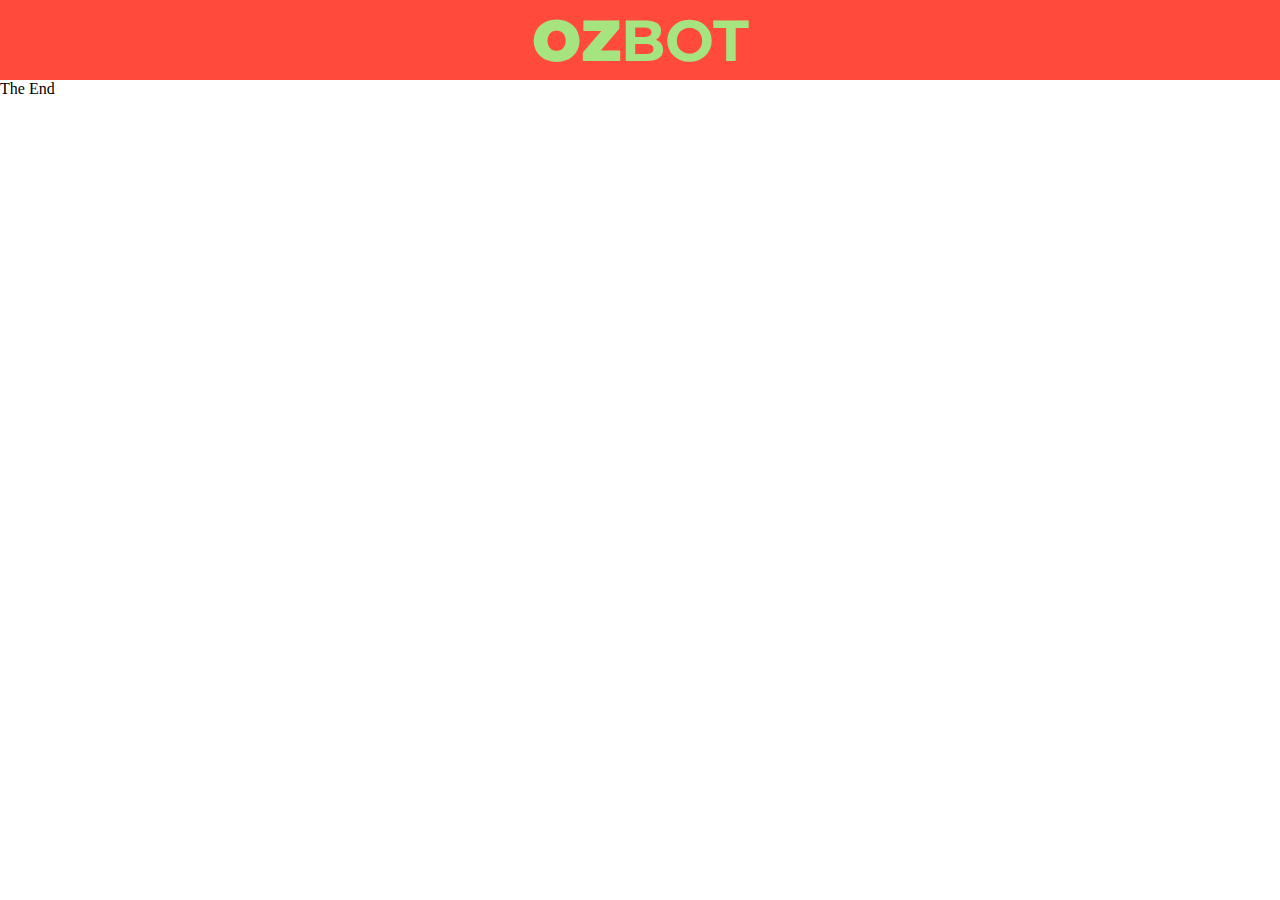
==== end.html @ 840cbe9f "page 4 story line" ====
<!Doctype HTML>
<head>
  <title>OZBOT</title>
  <link href="static/normalize.css" rel="stylesheet" type="text/css">
  <link href="static/style.css" rel="stylesheet" type="text/css">
  <link href='http://fonts.googleapis.com/css?family=Nunito|Signika:700,400|Montserrat:400,700' rel='stylesheet' type='text/css'>
</head>

<body>
  <nav><p><b>OZ</b>BOT</p></nav>	
  The End

</body>
---- static/style.css ----
body{
  margin: 0px;
}

body#page_4{
  background-color: cornsilk;
}

div#page_4{
  width:950px;
  height: 620px;
  background-image: url(Background3_4.jpg);
  background-size: 100%;  
  background-repeat: no-repeat;
  margin-left: auto;
  margin-right: auto;
  margin-top: 15px;
  box-shadow: 2px 3px 10px 5px #888880;
}

div.story_text{
  width: 450px;
  height: 400px;  
  font-size: 24px;
  background-color: #FDF6ED;
  padding: 20px;
  border-radius: 25px;
  box-shadow: 2px 3px 10px #888880;
  position: absolute;
  top: 184px; 
  margin-left: 45px;
  font-family: Nunito;
}

nav{
  background-color: #FF4A3C;
  height: 80px;
  margin: 0px;
  /*box-shadow: 2px 2px 2px #888880;*/
}

p{
  font-size: 58px;
  margin:0px;
  padding-top: 5px;  
  text-align: center;
  color: #A6E480;
  font-family: Montserrat;
  font-weight: 700;
  /*text-shadow: 2px 2px #ff0000;*/
}
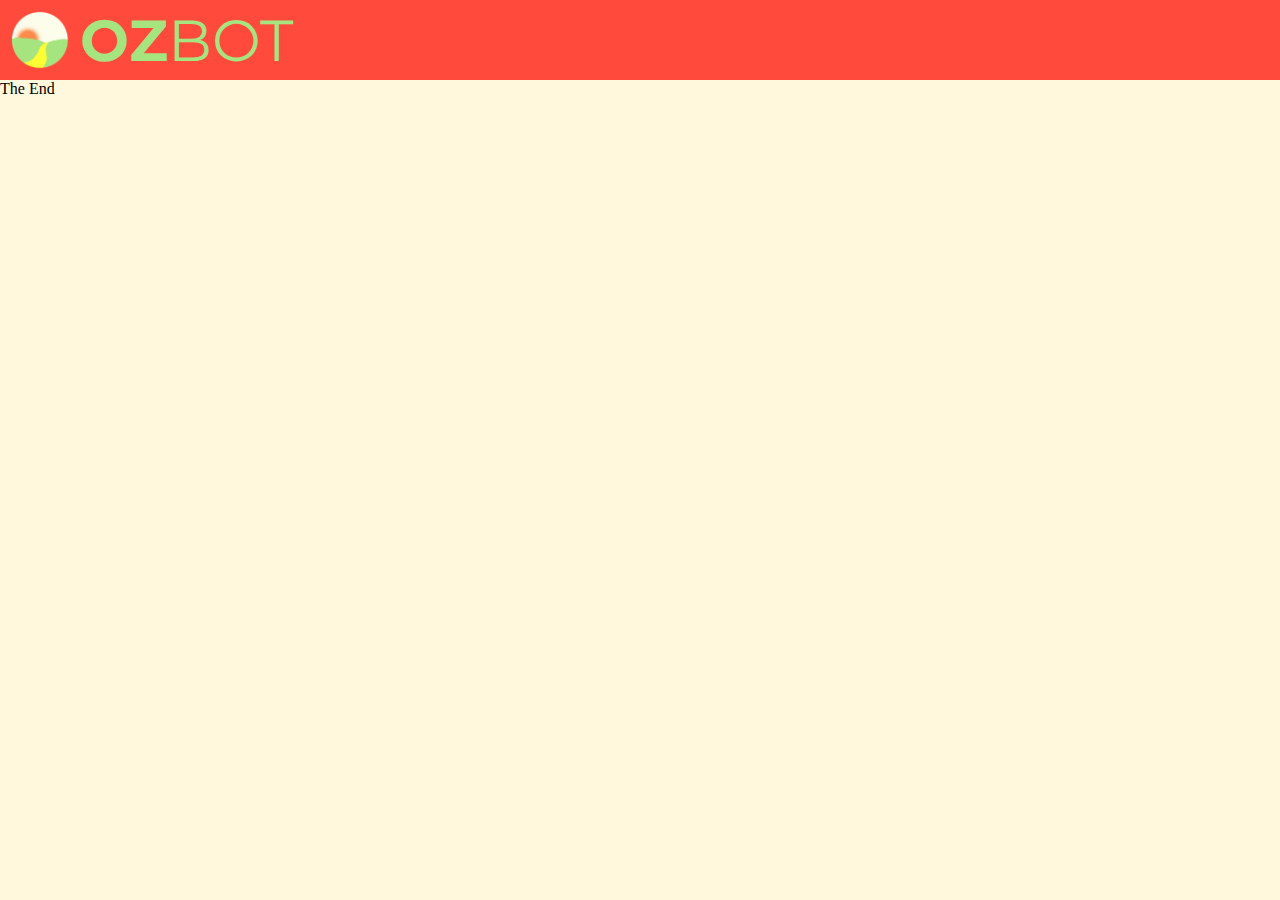
==== commit a0c134aa: "add basic css to end page" ====
--- a/end.html
+++ b/end.html
@@ -6,8 +6,11 @@
   <link href='http://fonts.googleapis.com/css?family=Nunito|Signika:700,400|Montserrat:400,700' rel='stylesheet' type='text/css'>
 </head>
 
-<body>
-  <nav><p><b>OZ</b>BOT</p></nav>	
+<body class="container">
+  <nav>
+    <img alt="logo image" src="static/Logo.png">
+    <p class="header"><strong>OZ</strong>BOT</p>
+  </nav> 	
   The End
 
 </body>
--- a/static/style.css
+++ b/static/style.css
@@ -2,14 +2,14 @@
   margin: 0px;
 }
 
-body#page_4{
+.container{
   background-color: cornsilk;
 }
 
-div#page_4{
+#page_1_text{
   width:950px;
   height: 620px;
-  background-image: url(Background3_4.jpg);
+  background-image: url(scarecrow.jpg);
   background-size: 100%;  
   background-repeat: no-repeat;
   margin-left: auto;
@@ -18,34 +18,88 @@
   box-shadow: 2px 3px 10px 5px #888880;
 }
 
-div.story_text{
+#page_2_text{
+  width:950px;
+  height: 620px;
+  background-image: url(dorothy.jpg);
+  background-size: 100%;  
+  background-repeat: no-repeat;
+  margin-left: auto;
+  margin-right: auto;
+  margin-top: 15px;
+  box-shadow: 2px 3px 10px 5px #888880;
+}
+
+#page_3_text{
+  width:950px;
+  height: 620px;
+  background-image: url(tinman.jpg);
+  background-size: 100%;  
+  background-repeat: no-repeat;
+  margin-left: auto;
+  margin-right: auto;
+  margin-top: 15px;
+  box-shadow: 2px 3px 10px 5px #888880;
+}
+
+#page_4_text{
+  width:950px;
+  height: 620px;
+  background-image: url(tinman.jpg);
+  background-size: 100%;  
+  background-repeat: no-repeat;
+  margin-left: auto;
+  margin-right: auto;
+  margin-top: 15px;
+  box-shadow: 2px 3px 10px 5px #888880;
+}
+
+#page_5_text{
+  width:950px;
+  height: 620px;
+  background-image: url(lion.jpg);
+  background-size: 100%;  
+  background-repeat: no-repeat;
+  margin-left: auto;
+  margin-right: auto;
+  margin-top: 15px;
+  box-shadow: 2px 3px 10px 5px #888880;
+}
+
+.story_text{
   width: 450px;
-  height: 400px;  
+  height: auto;  
   font-size: 24px;
   background-color: #FDF6ED;
   padding: 20px;
   border-radius: 25px;
   box-shadow: 2px 3px 10px #888880;
   position: absolute;
-  top: 184px; 
+  top: 150px; 
   margin-left: 45px;
-  font-family: Nunito;
+  font-family: "Nunito", sans-serif;
 }
 
 nav{
   background-color: #FF4A3C;
   height: 80px;
   margin: 0px;
-  /*box-shadow: 2px 2px 2px #888880;*/
+  width: 100%;
 }
 
-p{
+nav img {
+  float: left;
+  height: 60px;
+  padding: 10px;
+}
+
+.header {
+  float: left;
   font-size: 58px;
   margin:0px;
   padding-top: 5px;  
-  text-align: center;
+  text-align: left;
   color: #A6E480;
-  font-family: Montserrat;
-  font-weight: 700;
+  font-family: "Montserrat", sans-serif;
   /*text-shadow: 2px 2px #ff0000;*/
 }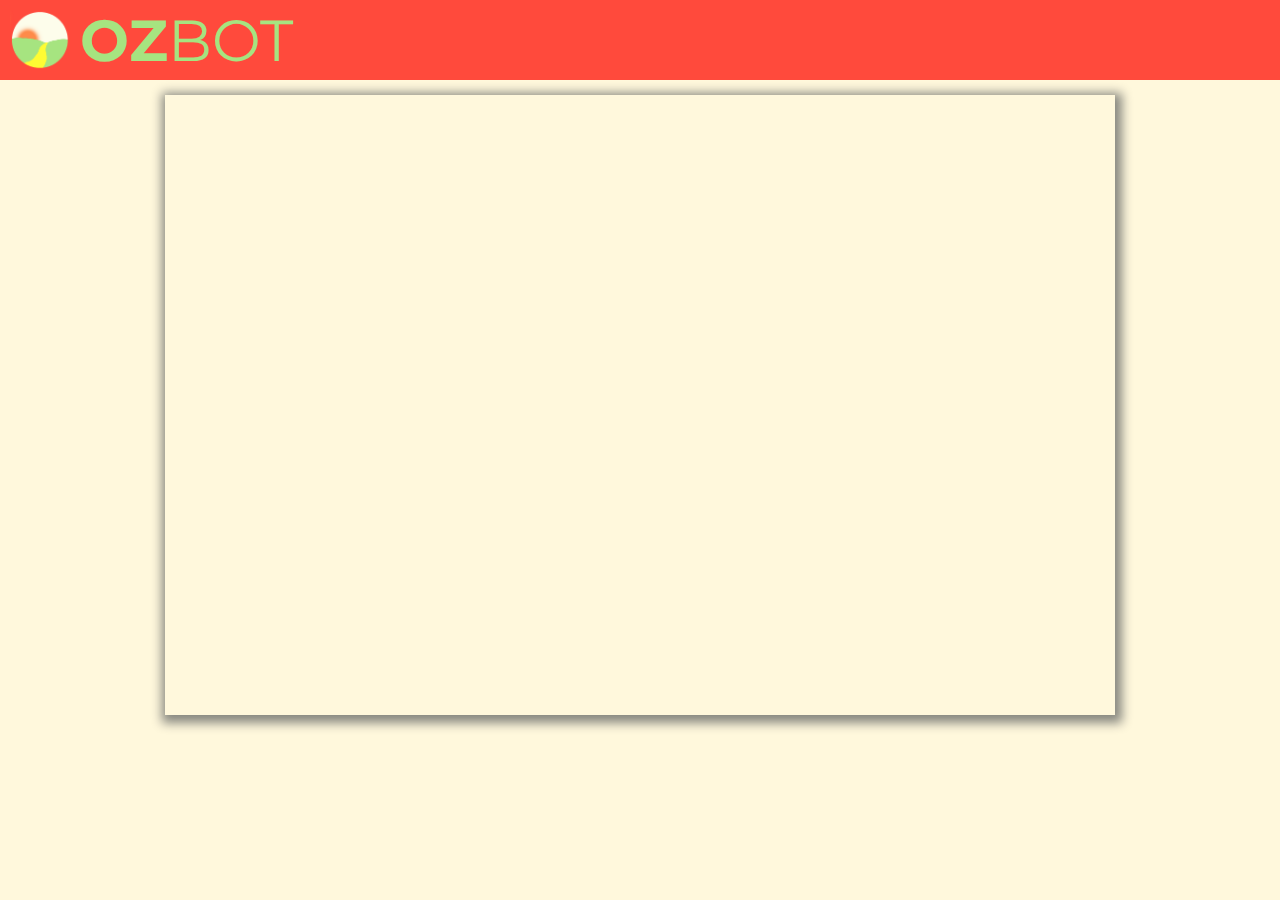
==== commit 8571fa67: "add end div" ====
--- a/end.html
+++ b/end.html
@@ -11,7 +11,8 @@
     <img alt="logo image" src="static/Logo.png">
     <p class="header"><strong>OZ</strong>BOT</p>
   </nav> 	
-  The End
+  <div id="end_page_text">
+  </div>
 
 </body>
 
--- a/static/style.css
+++ b/static/style.css
@@ -66,6 +66,19 @@
   box-shadow: 2px 3px 10px 5px #888880;
 }
 
+#end_page_text{
+  width:950px;
+  height: 620px;
+  background-image: url(end.jpg);
+  background-size: 100%;  
+  background-repeat: no-repeat;
+  margin-left: auto;
+  margin-right: auto;
+  margin-top: 15px;
+  box-shadow: 2px 3px 10px 5px #888880;
+}
+
+
 .story_text{
   width: 450px;
   height: auto;  
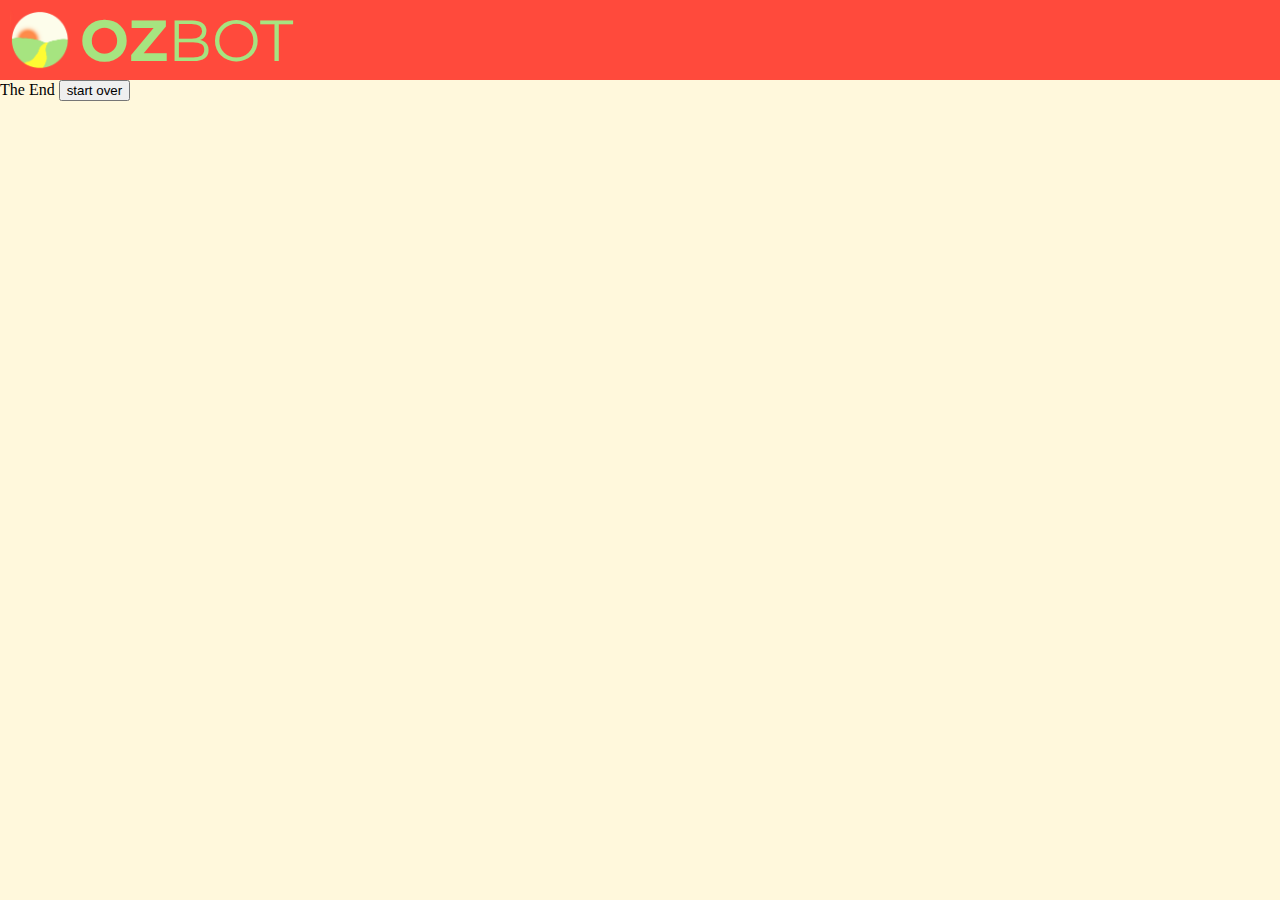
==== commit 373b2798: "Merge pull request #8 from hoylejanae/new_changes" ====
--- a/end.html
+++ b/end.html
@@ -11,8 +11,11 @@
     <img alt="logo image" src="static/Logo.png">
     <p class="header"><strong>OZ</strong>BOT</p>
   </nav> 	
-  <div id="end_page_text">
-  </div>
+  The End
+
+  <a href="home_page.html"> 
+      <button>start over </button>
+    </a>
 
 </body>
 
--- a/static/style.css
+++ b/static/style.css
@@ -1,3 +1,11 @@
+.hidden{
+    display:none;
+}
+
+.unhidden{
+    display:block;
+}
+
 body{
   margin: 0px;
 }
@@ -66,19 +74,6 @@
   box-shadow: 2px 3px 10px 5px #888880;
 }
 
-#end_page_text{
-  width:950px;
-  height: 620px;
-  background-image: url(end.jpg);
-  background-size: 100%;  
-  background-repeat: no-repeat;
-  margin-left: auto;
-  margin-right: auto;
-  margin-top: 15px;
-  box-shadow: 2px 3px 10px 5px #888880;
-}
-
-
 .story_text{
   width: 450px;
   height: auto;  
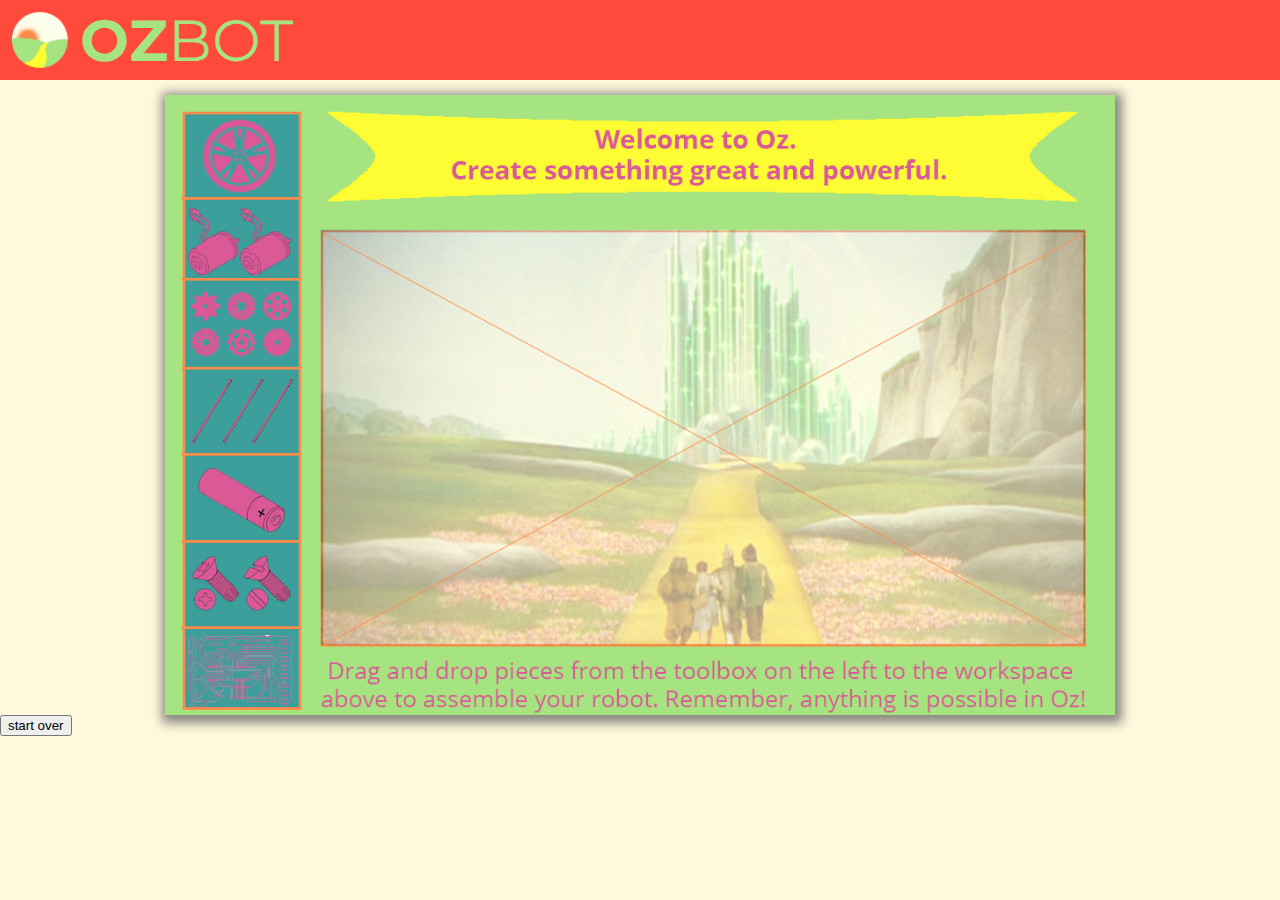
==== commit b066a4c9: "Merge pull request #10 from hoylejanae/end_page" ====
--- a/end.html
+++ b/end.html
@@ -11,7 +11,8 @@
     <img alt="logo image" src="static/Logo.png">
     <p class="header"><strong>OZ</strong>BOT</p>
   </nav> 	
-  The End
+  <div id="end_page_text">
+  </div>
 
   <a href="home_page.html"> 
       <button>start over </button>
--- a/static/style.css
+++ b/static/style.css
@@ -74,6 +74,19 @@
   box-shadow: 2px 3px 10px 5px #888880;
 }
 
+#end_page_text{
+  width:950px;
+  height: 620px;
+  background-image: url(Oz.jpg);
+  background-size: 100%;  
+  background-repeat: no-repeat;
+  margin-left: auto;
+  margin-right: auto;
+  margin-top: 15px;
+  box-shadow: 2px 3px 10px 5px #888880;
+}
+
+
 .story_text{
   width: 450px;
   height: auto;  
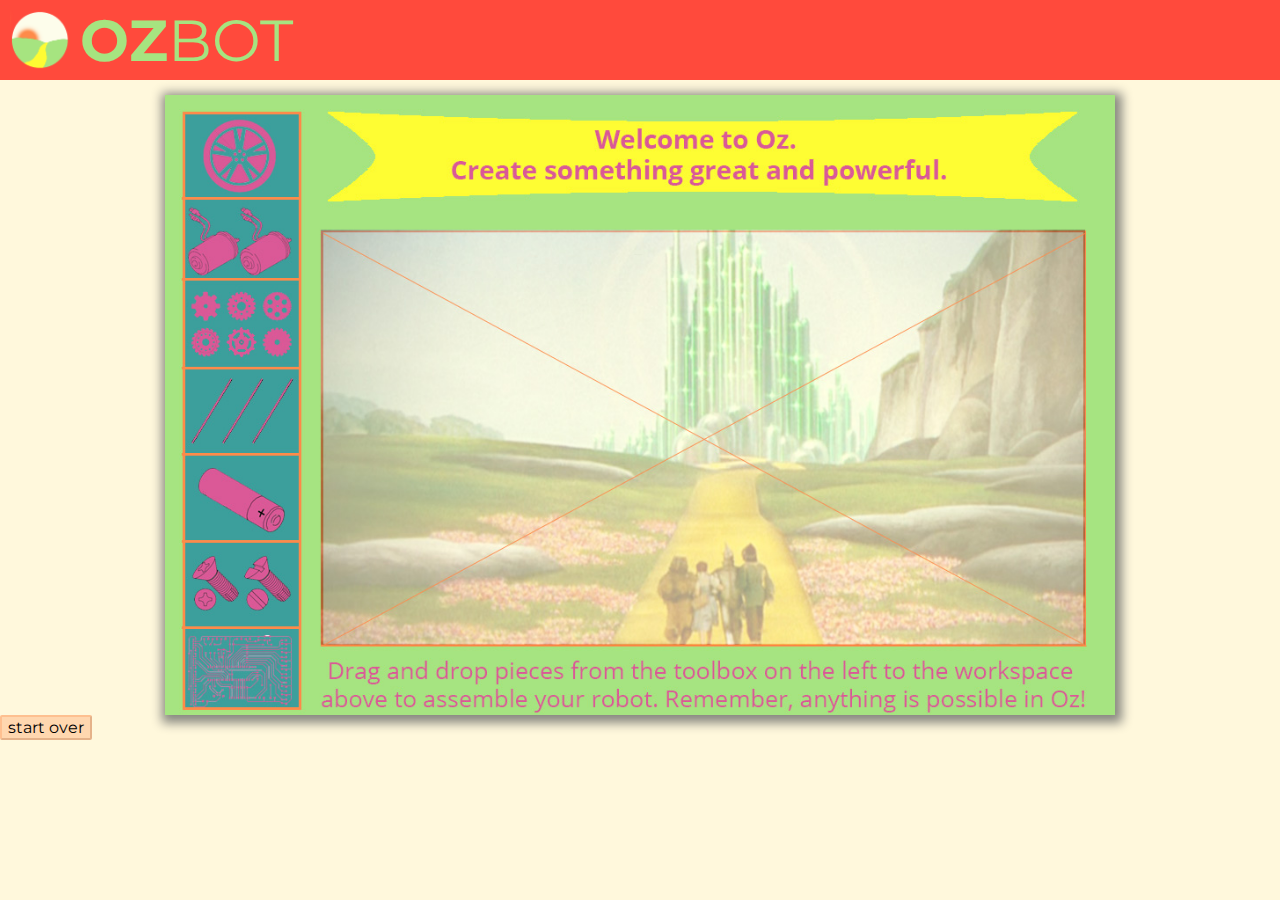
==== commit 68f0a970: "rename index" ====
--- a/end.html
+++ b/end.html
@@ -14,7 +14,7 @@
   <div id="end_page_text">
   </div>
 
-  <a href="home_page.html"> 
+  <a href="index.html"> 
       <button>start over </button>
     </a>
 
--- a/static/style.css
+++ b/static/style.css
@@ -13,6 +13,32 @@
 .container{
   background-color: cornsilk;
 }
+
+button{
+  background-color: rgba(254,139,74, 0.3);
+  border-color: rgba(254,139,74, 0.3);
+  border-radius: 2px;
+  font-size: 16px;
+  font-family: Montserrat, sans-serif;
+}
+
+button#page_2{
+  margin-left: 375px;
+}
+
+a{
+  color: black;
+  text-decoration: none; 
+}
+
+a:hover{
+  color: rgba(0, 14, 14, 0.5);
+}
+
+/*div#rotational{
+  height:200px;
+  overflow: scroll;
+}*/
 
 #page_1_text{
   width:950px;
@@ -105,7 +131,6 @@
   background-color: #FF4A3C;
   height: 80px;
   margin: 0px;
-  width: 100%;
 }
 
 nav img {
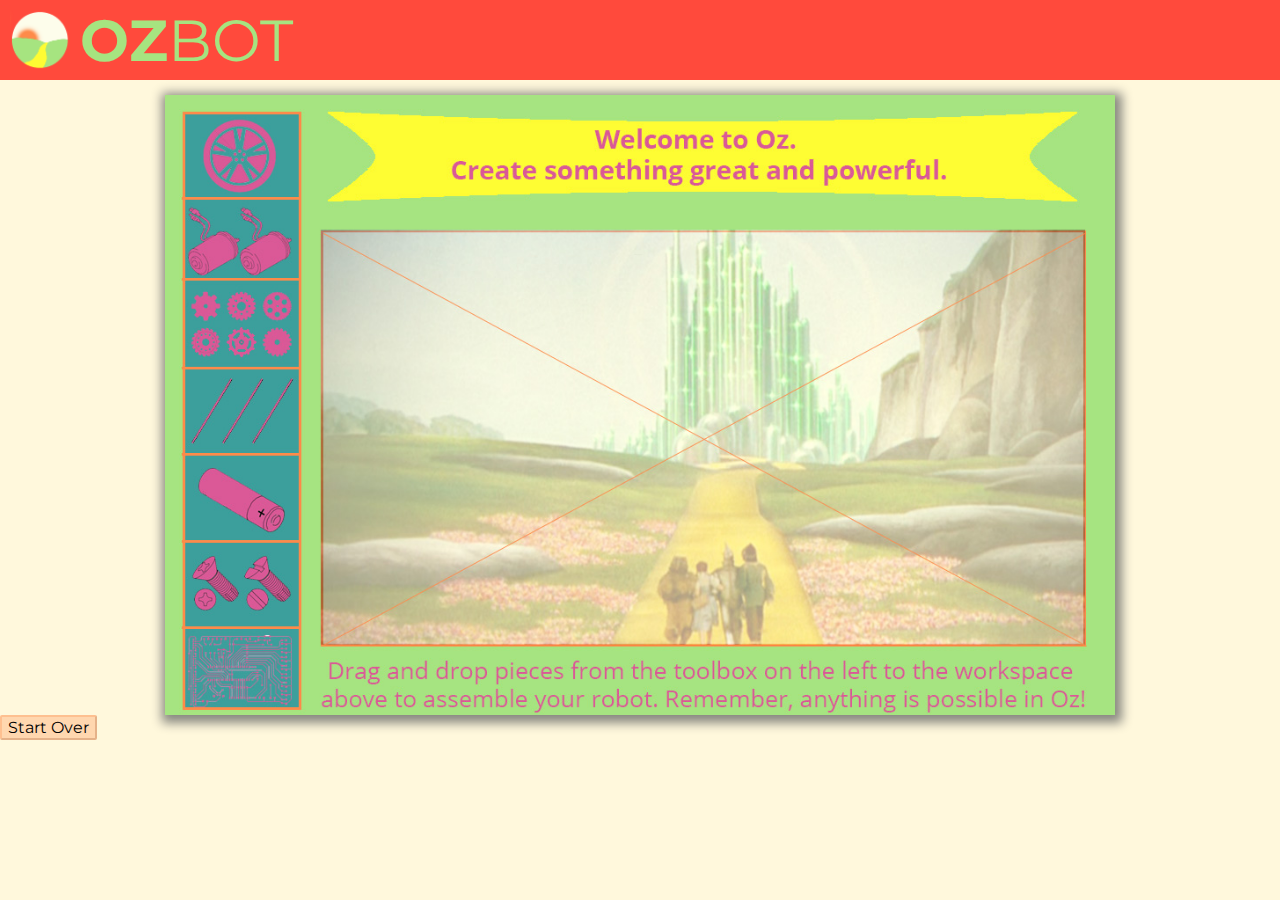
==== commit 2b0f96c3: "Fixed continue buttons" ====
--- a/end.html
+++ b/end.html
@@ -8,14 +8,14 @@
 
 <body class="container">
   <nav>
-    <img alt="logo image" src="static/Logo.png">
-    <p class="header"><strong>OZ</strong>BOT</p>
+    <a href="index.html"><img alt="logo image" src="static/Logo.png"></a>
+    <p class="header"><a href="index.html" id="title"><strong>OZ</strong>BOT</a></p>
   </nav> 	
   <div id="end_page_text">
   </div>
 
   <a href="index.html"> 
-      <button>start over </button>
+      <button>Start Over </button>
     </a>
 
 </body>
--- a/static/style.css
+++ b/static/style.css
@@ -19,11 +19,7 @@
   border-color: rgba(254,139,74, 0.3);
   border-radius: 2px;
   font-size: 16px;
-  font-family: Montserrat, sans-serif;
-}
-
-button#page_2{
-  margin-left: 375px;
+  font-family: "Montserrat", sans-serif;
 }
 
 a{
@@ -100,6 +96,18 @@
   box-shadow: 2px 3px 10px 5px #888880;
 }
 
+#one {
+  font-size: 20px;
+}
+
+#two {
+  font-size: 20px;
+}
+
+#three {
+  font-size: 20px;
+}
+
 #end_page_text{
   width:950px;
   height: 620px;
@@ -111,7 +119,6 @@
   margin-top: 15px;
   box-shadow: 2px 3px 10px 5px #888880;
 }
-
 
 .story_text{
   width: 450px;
@@ -131,6 +138,8 @@
   background-color: #FF4A3C;
   height: 80px;
   margin: 0px;
+  width: 100%;
+  min-width:950px;
 }
 
 nav img {
@@ -148,4 +157,12 @@
   color: #A6E480;
   font-family: "Montserrat", sans-serif;
   /*text-shadow: 2px 2px #ff0000;*/
+}
+
+a#title {
+	color: #A6E480;
+}
+
+.continue_button {
+	float: right;
 }